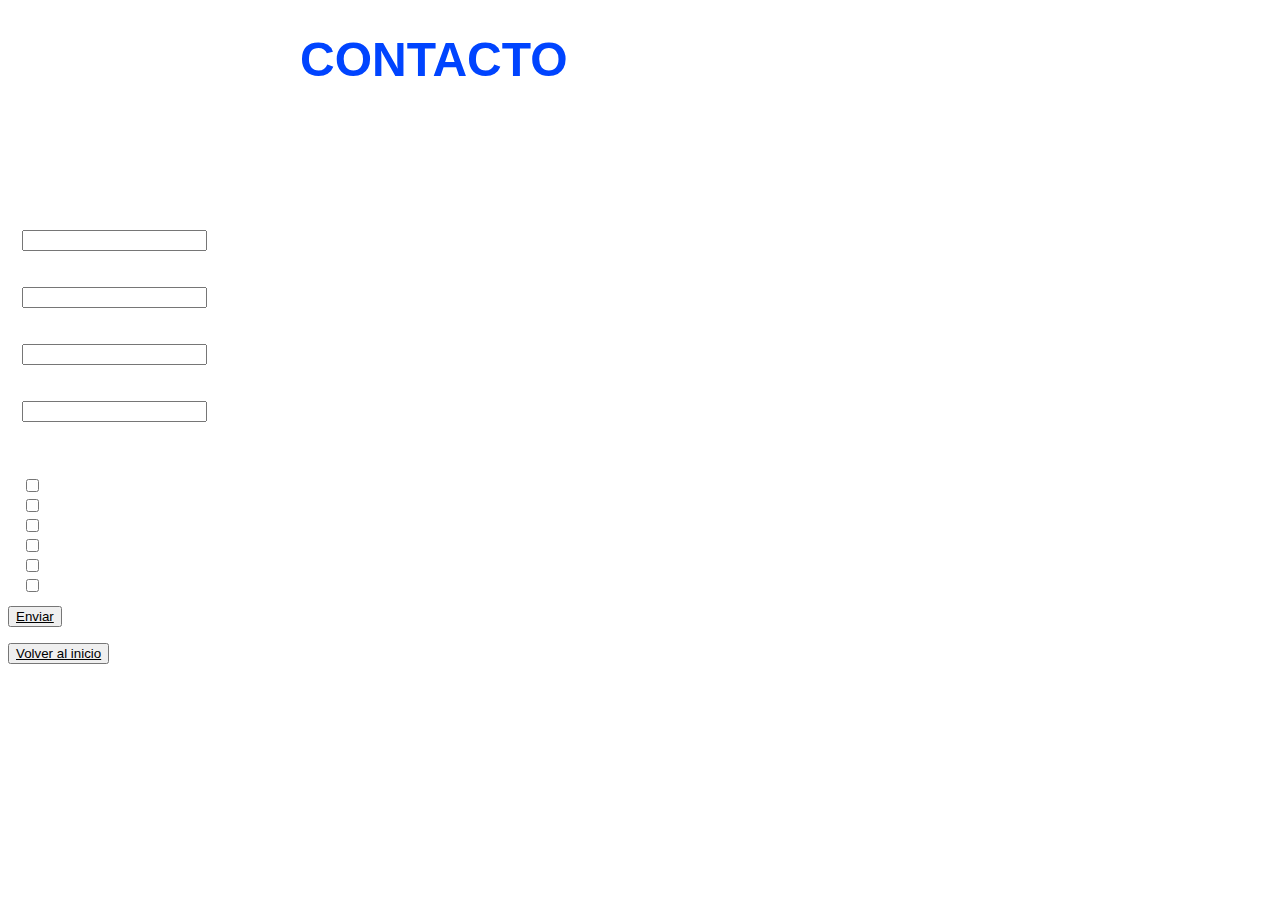
==== Contacto.html @ d749bce3 "Add files via upload" ====
<!DOCTYPE html>
<html>
    <head>
        <title>Contactar</title>
            <h1>CONTACTO</h1>
        <link rel="stylesheet" href="./style contacto.css">
    </head>
    <br>
    <br>
    <br>
    <br>
    <br>
    <br>
    <br>
    <br>
    <br>
    <fieldset>
        <legend>Datos de contacto</legend>
        <form>
        <br>
        Nombre<br>
        <input type="text">
        <br>
        <br>
        Primer apellido<br>
        <input type="text">
        <br>
        <br>
        Email de contacto<br>
        <input type="email"/>
        <br>
        <br>
        Telefono de contacto<br>
        <input type="tel"/><br>
        <br>
        <br>
        Servicio a contratar<br>    
        <input type="checkbox" name="servicio" value="PR">Protección de la red local<br>      
        <input type="checkbox" name="servicio" value="CGS">Creación y gestión del servidor<br>      
        <input type="checkbox" name="servicio" value="GPW">Gestión de páginas web<br>      
        <input type="checkbox" name="servicio" value="IGF">Implementación y gestión del firewall<br>      
        <input type="checkbox" name="servicio" value="AA">Analisis Antiviurs<br>      
        <input type="checkbox" name="servicio" value="IA">Implementación de IA Antivirus (experimental)<br> 
        
    </fieldset>
    <button><a href="./contactoacabado.html">Enviar</a></button><p>          </p><button><a href="./index.html">Volver al inicio</a></button> 
</html>
---- style contacto.css ----
cite{
    font-size: xx-large;
    font-style: normal;
    color: rgb(255, 130, 130);
    font-family: monospace;
    font-weight: bolder;
}
body{
    background-image: url("https://cdna.artstation.com/p/assets/images/images/002/664/530/large/ivan-bondar-trees-oceangrtgrg.jpg?1464272238"); 
    background-position: fixed; 
    background-size: contain; 
    background-size: 105%;
    color: white;

}
a{
    color: rgb(0, 0, 0);
}
fieldset{
    color: rgb(255, 255, 255);
    align-items: center;
    width: 100%;
    height: 50%;
    border: 4px rgb(255, 255, 255);
    font-weight: bolder;

}
h1{
    font-style: normal;
    font-size: xxx-large;
    color: rgb(0, 68, 255);
    font-family: Impact, Haettenschweiler, 'Arial Narrow Bold', sans-serif;
    position: fixed;
    left: 300px;
    top: 0px;
    font-weight: bolder;
}
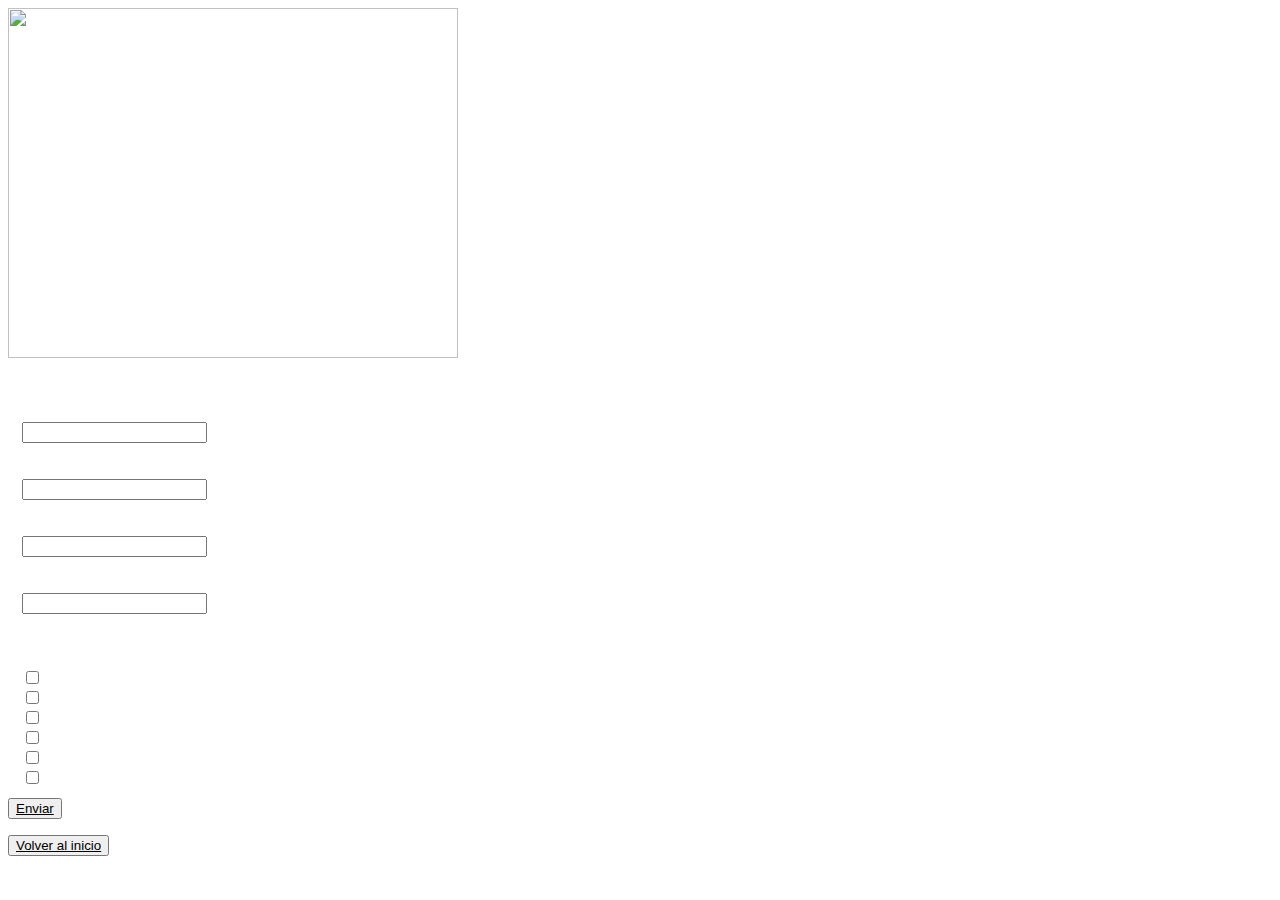
==== commit 315c0bf5: "Pagina web definitiva" ====
--- a/Contacto.html
+++ b/Contacto.html
@@ -2,18 +2,9 @@
 <html>
     <head>
         <title>Contactar</title>
-            <h1>CONTACTO</h1>
+        <img src="https://raw.githubusercontent.com/Serteca/inf0hub/main/%5Bremoval.ai%5D_8fddc987-1051-404c-8104-f87b514886be-logo-contacto.png"/>
         <link rel="stylesheet" href="./style contacto.css">
     </head>
-    <br>
-    <br>
-    <br>
-    <br>
-    <br>
-    <br>
-    <br>
-    <br>
-    <br>
     <fieldset>
         <legend>Datos de contacto</legend>
         <form>
--- a/style contacto.css
+++ b/style contacto.css
@@ -6,10 +6,10 @@
     font-weight: bolder;
 }
 body{
-    background-image: url("https://cdna.artstation.com/p/assets/images/images/002/664/530/large/ivan-bondar-trees-oceangrtgrg.jpg?1464272238"); 
+    background-image: url("https://img.freepik.com/foto-gratis/fondo-cuadricula-digital-futurista-azul-oscuro-abstracto_53876-104051.jpg?size=626&ext=jpg&ga=GA1.1.1016474677.1696636800&semt=ais"); 
     background-position: fixed; 
-    background-size: contain; 
-    background-size: 105%;
+    background-size: 1920px 1000px;
+    
     color: white;
 
 }
@@ -35,3 +35,8 @@
     top: 0px;
     font-weight: bolder;
 }
+img{
+    position: relative;
+	width: 450px;
+    height: 350px; 
+}
